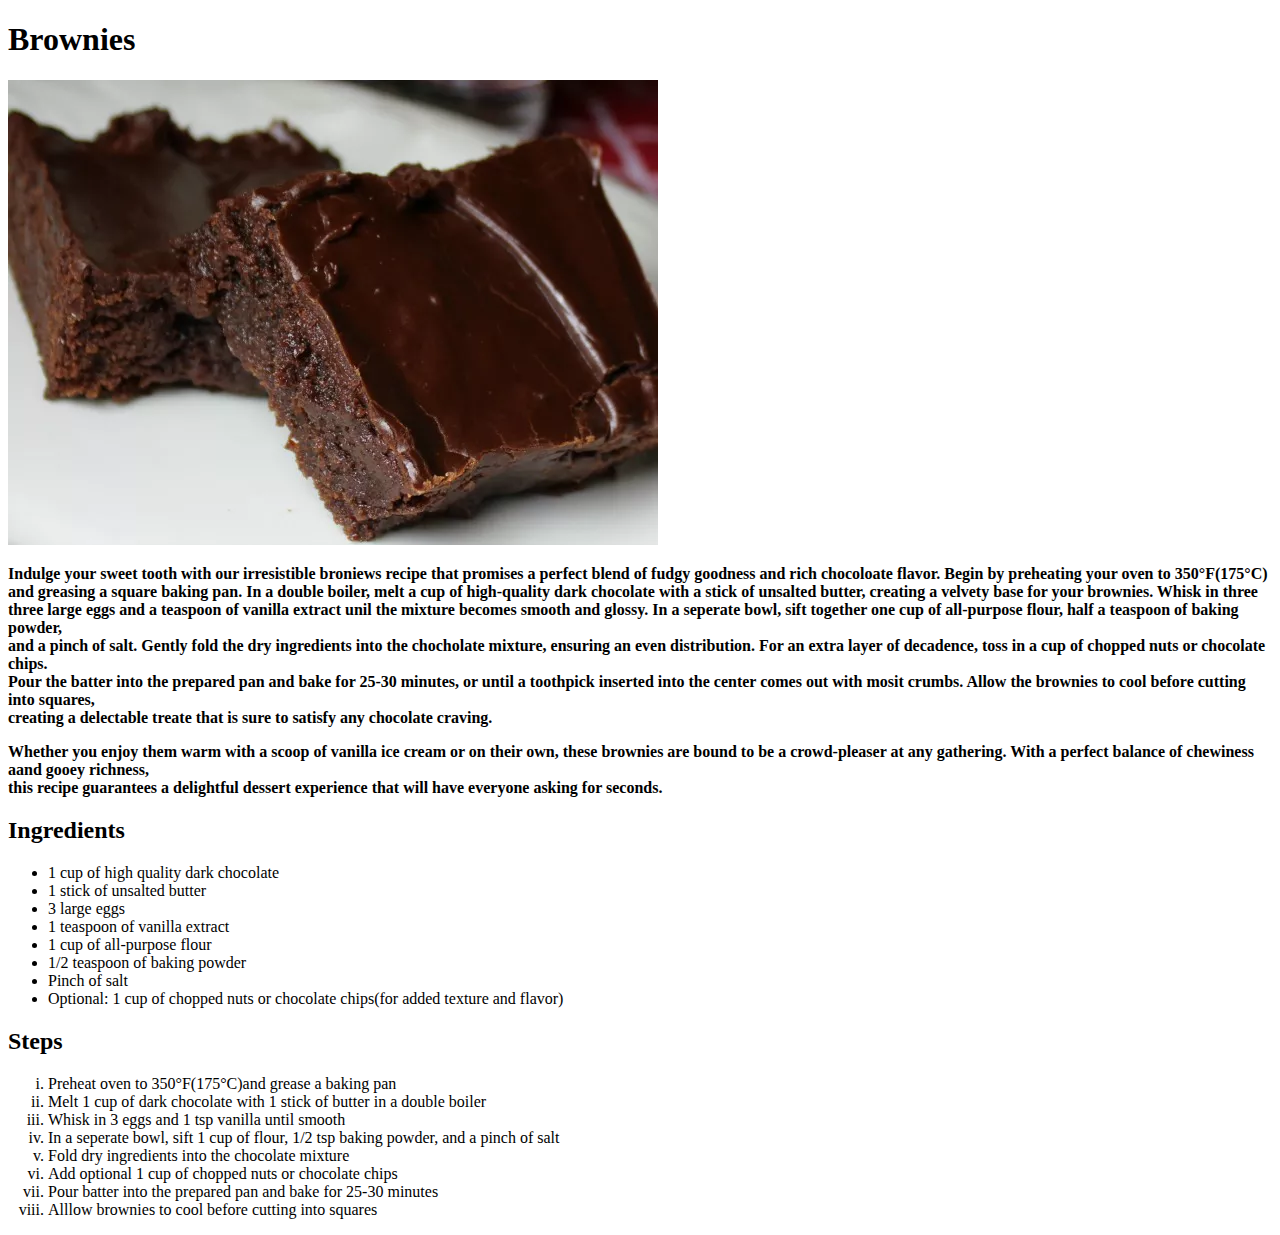
==== recipes/brownies.html @ d2bc7a33 "index.html" ====
<!DOCTYPE HTML> 
<html lang="en"> 
<head> 
    <meta charset="utf-8"> 
    <title></title>
</head>
<body> 
    <h1>Brownies</h1>
    <img src="./images/browny1.jpg" alt="An image of fudgy,delectable brownies">  

 
    <p><strong>Indulge your sweet tooth with our irresistible broniews recipe that promises a perfect blend of fudgy goodness and rich chocoloate flavor. Begin by preheating your oven to 350°F(175°C)<br> 
        and greasing a square baking pan. In a double boiler, melt a cup of high-quality dark chocolate with a stick of unsalted butter, creating a velvety base for your brownies. Whisk in three<br> 
        three large eggs and a teaspoon of vanilla extract unil the mixture becomes smooth and glossy. In a seperate bowl, sift together one cup of all-purpose flour, half a teaspoon of baking powder,<br> 
        and a pinch of salt. Gently fold the dry ingredients into the chocholate mixture, ensuring an even distribution. For an extra layer of decadence, toss in a cup of chopped nuts or chocolate chips.<br> 
        Pour the batter into the prepared pan and bake for 25-30 minutes, or until a toothpick inserted into the center comes out with mosit crumbs. Allow the brownies to cool before cutting into squares,<br> 
        creating a delectable treate that is sure to satisfy any chocolate craving.</strong></p>  

    <p> <strong>Whether you enjoy them warm with a scoop of vanilla ice cream or on their own, these brownies are bound to be a crowd-pleaser at any gathering. With a perfect balance of chewiness aand gooey richness,<br> 
        this recipe guarantees a delightful dessert experience that will have everyone asking for seconds. </strong></p>  

<h2>Ingredients</h2>   


<ul type="a"> 
    <li>1 cup of high quality dark chocolate</li>
    <li>1 stick of unsalted butter</li>
    <li>3 large eggs</li>
    <li>1 teaspoon of vanilla extract</li>
    <li>1 cup of all-purpose flour</li>
    <li>1/2 teaspoon of baking powder</li>
    <li>Pinch of salt</li>
    <li>Optional: 1 cup of chopped nuts or chocolate chips(for added texture and flavor)</li>
</ul> 

<h2>Steps</h2>
    
<ol type="i">  
    <li>Preheat oven to 350°F(175°C)and grease a baking pan</li>
    <li>Melt 1 cup of dark chocolate with 1 stick of butter in a double boiler</li> 
    <li>Whisk in 3 eggs and 1 tsp vanilla until smooth</li>
    <li>In a seperate bowl, sift 1 cup of flour, 1/2 tsp baking powder, and a pinch of salt</li> 
    <li>Fold dry ingredients into the chocolate mixture</li> 
    <li>Add optional 1 cup of chopped nuts or chocolate chips</li> 
    <li>Pour batter into the prepared pan and bake for 25-30 minutes</li> 
    <li>Alllow brownies to cool before cutting into squares</li>
</ol>


</body>



</html>
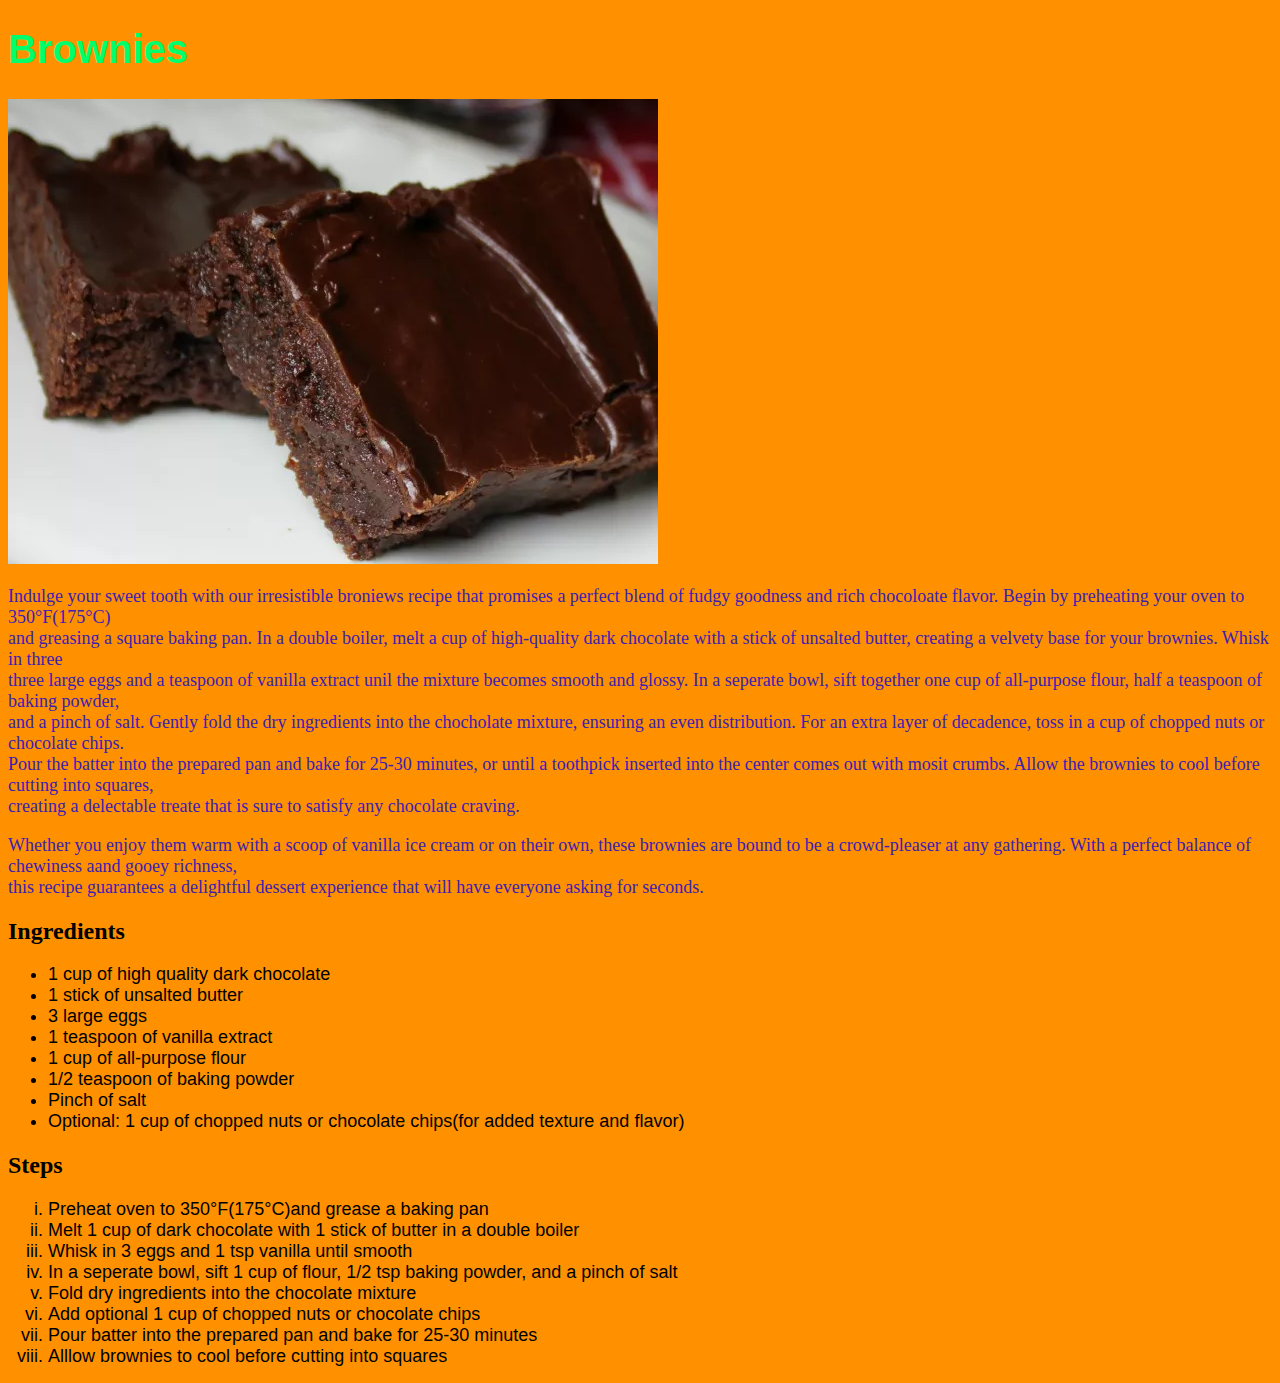
==== commit 9292ba9b: "Link spicy-chicken-noodles.html to css stylehseet" ====
--- a/recipes/brownies.html
+++ b/recipes/brownies.html
@@ -2,22 +2,25 @@
 <html lang="en"> 
 <head> 
     <meta charset="utf-8"> 
-    <title></title>
-</head>
+    <title></title> 
+    <link rel="stylesheet" type="text/css" href="../style.css">
+
+</head> 
+
 <body> 
     <h1>Brownies</h1>
     <img src="./images/browny1.jpg" alt="An image of fudgy,delectable brownies">  
 
  
-    <p><strong>Indulge your sweet tooth with our irresistible broniews recipe that promises a perfect blend of fudgy goodness and rich chocoloate flavor. Begin by preheating your oven to 350°F(175°C)<br> 
+    <p> Indulge your sweet tooth with our irresistible broniews recipe that promises a perfect blend of fudgy goodness and rich chocoloate flavor. Begin by preheating your oven to 350°F(175°C)<br> 
         and greasing a square baking pan. In a double boiler, melt a cup of high-quality dark chocolate with a stick of unsalted butter, creating a velvety base for your brownies. Whisk in three<br> 
         three large eggs and a teaspoon of vanilla extract unil the mixture becomes smooth and glossy. In a seperate bowl, sift together one cup of all-purpose flour, half a teaspoon of baking powder,<br> 
         and a pinch of salt. Gently fold the dry ingredients into the chocholate mixture, ensuring an even distribution. For an extra layer of decadence, toss in a cup of chopped nuts or chocolate chips.<br> 
         Pour the batter into the prepared pan and bake for 25-30 minutes, or until a toothpick inserted into the center comes out with mosit crumbs. Allow the brownies to cool before cutting into squares,<br> 
-        creating a delectable treate that is sure to satisfy any chocolate craving.</strong></p>  
+        creating a delectable treate that is sure to satisfy any chocolate craving.</p>  
 
-    <p> <strong>Whether you enjoy them warm with a scoop of vanilla ice cream or on their own, these brownies are bound to be a crowd-pleaser at any gathering. With a perfect balance of chewiness aand gooey richness,<br> 
-        this recipe guarantees a delightful dessert experience that will have everyone asking for seconds. </strong></p>  
+    <p> Whether you enjoy them warm with a scoop of vanilla ice cream or on their own, these brownies are bound to be a crowd-pleaser at any gathering. With a perfect balance of chewiness aand gooey richness,<br> 
+        this recipe guarantees a delightful dessert experience that will have everyone asking for seconds.</p>  
 
 <h2>Ingredients</h2>   
 
--- a/style.css
+++ b/style.css
@@ -0,0 +1,20 @@
+body { 
+background-color:#ff9100;
+} 
+
+h1{ 
+    font-size: 40px; 
+    font-family: 'Trebuchet MS', 'Lucida Sans Unicode', 'Lucida Grande', 'Lucida Sans', Arial, sans-serif;
+    font-weight: bold; 
+    color: #00ff6a;
+} 
+
+li{ 
+    font-size: 18px; 
+    font-family: 'Trebuchet MS', 'Lucida Sans Unicode', 'Lucida Grande', 'Lucida Sans', Arial, sans-serif;
+} 
+
+p{ 
+    font-size: 18px; 
+    color: #3b20b4;
+}